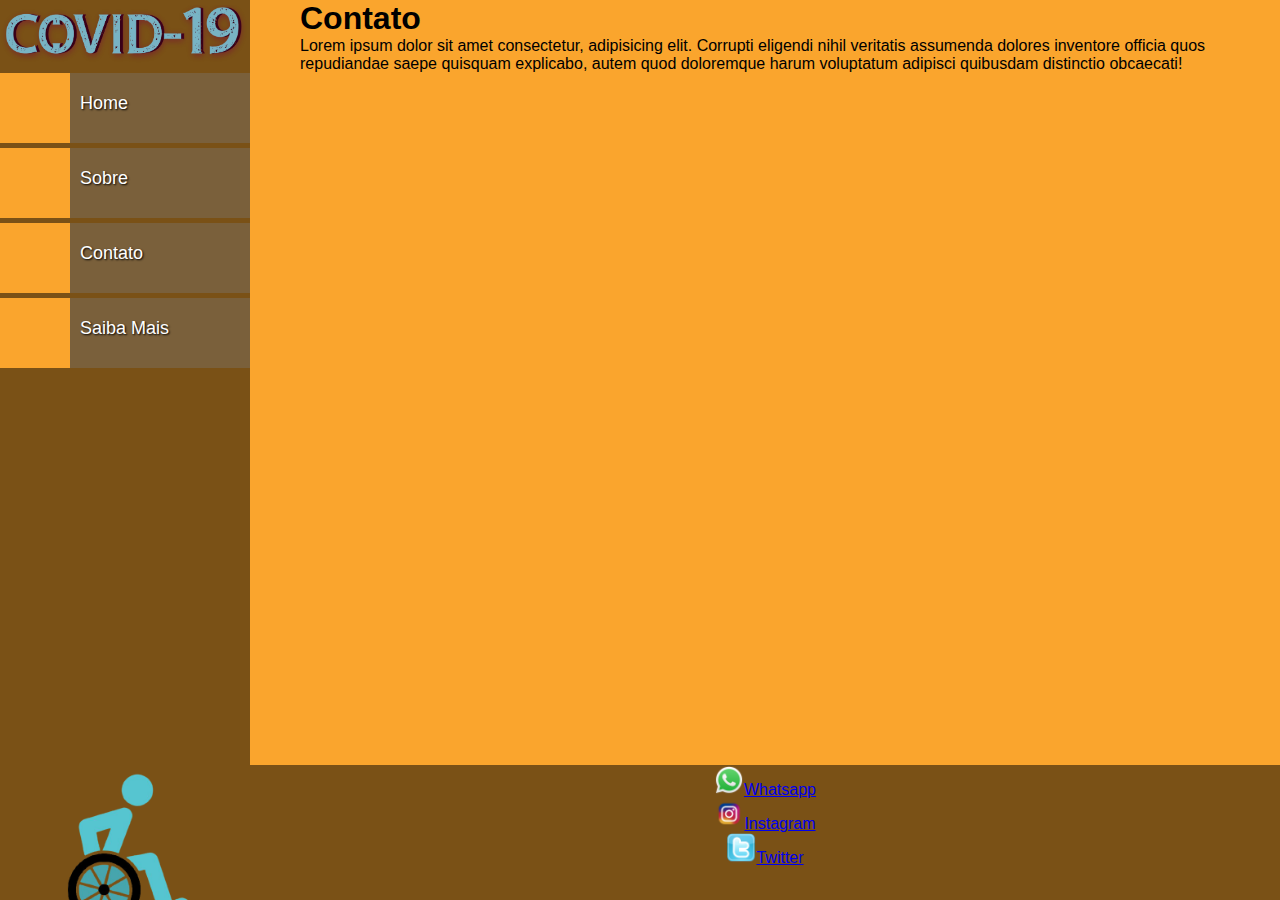
==== contato.html @ e92049ec "Initial commit" ====
<!DOCTYPE html>
<html lang="pt-br">
<head>
    <meta charset="UTF-8">
    <meta http-equiv="X-UA-Compatible" content="IE=edge">
    <meta name="viewport" content="width=device-width, initial-scale=1.0">
    <title>Pagina Covid</title>
    <link rel="stylesheet" href="style.css">
</head>
<body>
    <nav>
        <ul>
            <li class="item" id="logo">
                <img src="imagens/faixacovid.png" alt="">
            </li>
            <li class="item">
                <a href="index.html">Home</a>
                <div class="cor1"></div>
                <div class="cor2"></div>
            </li>
            <li class="item">
                <a href="sobre.html">Sobre</a>
                <div class="cor1"></div>
                <div class="cor2"></div>
            </li>
            <li class="item">
                <a href="contato.html">Contato</a>
                <div class="cor1"></div>
                <div class="cor2"></div>
            </li>
            <li class="item">
                <a href="mais.html">Saiba Mais</a>
                <div class="cor1"></div>
                <div class="cor2"></div>
            </li>
            <li class="def"><img src="imagens/deficiente.png" alt=""></li>
        </ul>
    </nav>
    <main>
        <h1>Contato</h1>
        <p>Lorem ipsum dolor sit amet consectetur, adipisicing elit. Corrupti eligendi nihil veritatis assumenda dolores inventore officia quos repudiandae saepe quisquam explicabo, autem quod doloremque harum voluptatum adipisci quibusdam distinctio obcaecati!</p>
    </main>
    <div id="rodape">
        <div id="redeContatos">
            <div><img class="social" src="imagens/whats.png"><a href="https://wa.me/+5511974369468">Whatsapp</a>
            </div>
            <div><img class="social" src="imagens/instagram.png"><a
                    href="https://www.instagram.com/ribeiro_jeffe/?hl=pt-br">Instagram</a></div>
            <div><img class="social" src="imagens/twitter.png"><a
                    href="https://twitter.com/jeffe_ribeiro">Twitter</a></div>
        </div>
    </div>
</body>
</html>
---- style.css ----
/*Evita incomaptibilidade de caracteres*/
@charset "UTF-8";
/* Definir etilização padrão*/ 
*{
    font-family: Arial, Helvetica, sans-serif;
    padding: 0;
    margin: 0;
}
/*Conteúdo*/
body {
    background-color: #FAA52D;
}
ul{
    list-style: none;
}
nav{
    background-color: #7A5116;
    height: 100%;
    width: 250px;
    position: fixed;
    top: 0;
    left: 0;
    z-index: 1;
}
nav img{
	margin-top: 0;
	width: 250px;
}
.def{
	margin-top: 400px;
}

.item{
	list-style: none;
	padding-top: 5px;
	width: 250px;
}
.cor1{
	height: 70px;
	width: 70px;
	background-color:#FAA52D;
	position: absolute;
	transition: width 0.5s ease-out;
}
.cor2{
	height: 70px;
	width: 250px;
	background-color:#7A603B;
}
.item a{
	position: absolute;
	color: #fff;
	text-decoration: none;
	font-family: Arial;
	font-size: 18px;
	text-shadow:1px 1px 2px #000;
	z-index: 1;
	margin: 20px 80px;
}
.item:hover text{
	cursor: pointer;
}
.item:hover .cor1{
	width: 250px;
}
main {
    margin-left: 300px;
	display: flex;
	min-height: 85vh;
	flex-direction: column;
}
#rodape{
	background-color: #7A5116;
	margin-left: 250px;
	text-align: center;
	min-height: 15vh;
	flex-direction: unset;
}
#rodape img{
	width: 30px;
}
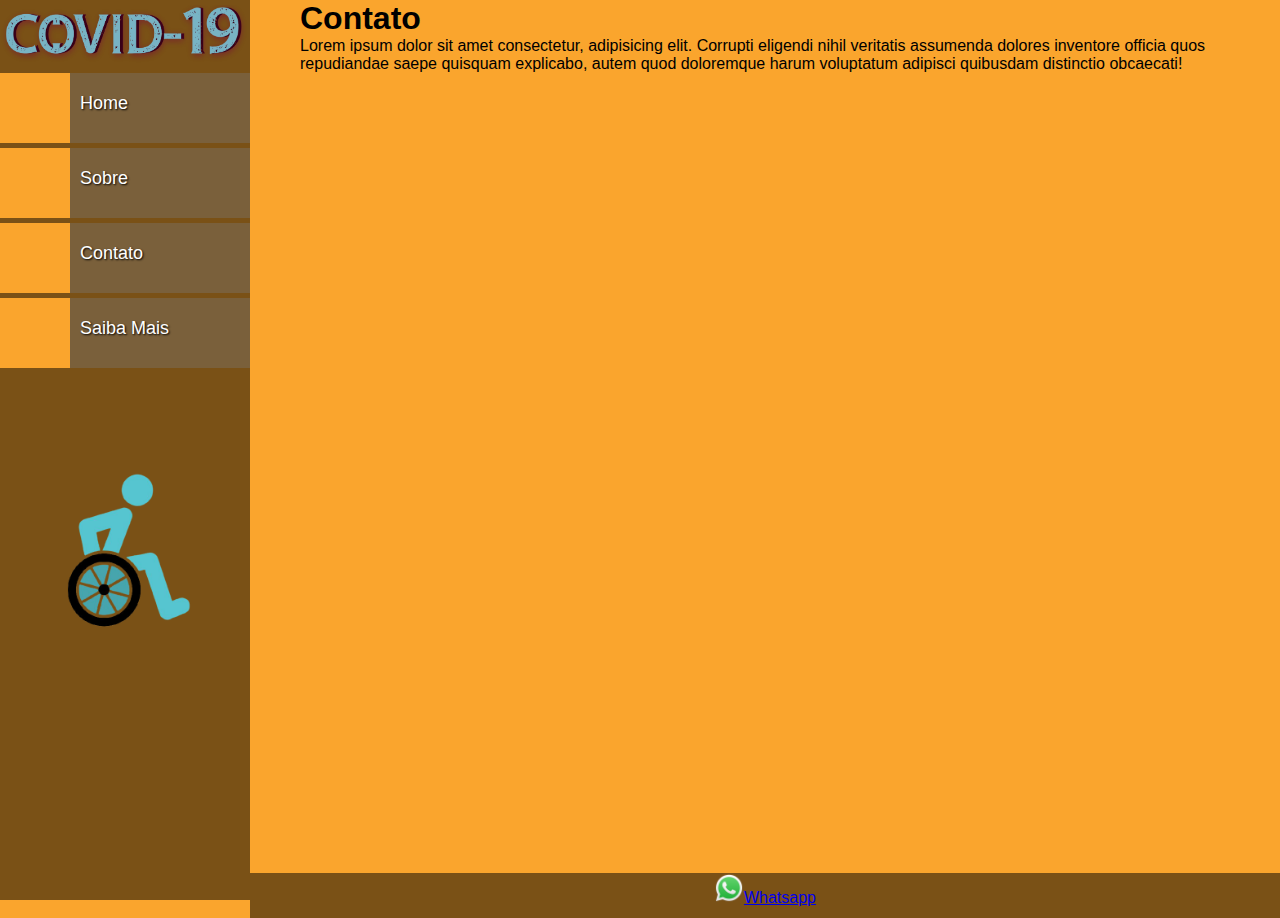
==== commit e1f329ab: "formulario" ====
--- a/contato.html
+++ b/contato.html
@@ -5,6 +5,7 @@
     <meta http-equiv="X-UA-Compatible" content="IE=edge">
     <meta name="viewport" content="width=device-width, initial-scale=1.0">
     <title>Pagina Covid</title>
+    <link rel="shortcut icon" href="imagens/virus.ico" type="image/x-icon">
     <link rel="stylesheet" href="style.css">
 </head>
 <body>
@@ -39,15 +40,14 @@
     <main>
         <h1>Contato</h1>
         <p>Lorem ipsum dolor sit amet consectetur, adipisicing elit. Corrupti eligendi nihil veritatis assumenda dolores inventore officia quos repudiandae saepe quisquam explicabo, autem quod doloremque harum voluptatum adipisci quibusdam distinctio obcaecati!</p>
+        <div class="form">
+            <iframe src="https://docs.google.com/forms/d/e/1FAIpQLSdTovkMkEf8pJ84HUa9rclSgZd_czIJUSW1Uh-3hV9vKYNcvg/viewform?embedded=true" width="600" height="800" frameborder="0" marginheight="0" marginwidth="0">Carregando…</iframe>
+        </div>
     </main>
     <div id="rodape">
         <div id="redeContatos">
             <div><img class="social" src="imagens/whats.png"><a href="https://wa.me/+5511974369468">Whatsapp</a>
             </div>
-            <div><img class="social" src="imagens/instagram.png"><a
-                    href="https://www.instagram.com/ribeiro_jeffe/?hl=pt-br">Instagram</a></div>
-            <div><img class="social" src="imagens/twitter.png"><a
-                    href="https://twitter.com/jeffe_ribeiro">Twitter</a></div>
         </div>
     </div>
 </body>
--- a/style.css
+++ b/style.css
@@ -27,7 +27,7 @@
 	width: 250px;
 }
 .def{
-	margin-top: 400px;
+	margin-top: 100px;
 }
 
 .item{
@@ -66,16 +66,20 @@
 main {
     margin-left: 300px;
 	display: flex;
-	min-height: 85vh;
+	min-height: 95vh;
 	flex-direction: column;
 }
 #rodape{
 	background-color: #7A5116;
 	margin-left: 250px;
 	text-align: center;
-	min-height: 15vh;
+	min-height: 5vh;
 	flex-direction: unset;
 }
 #rodape img{
 	width: 30px;
+}
+.form{
+	display: flex;
+	justify-content: center;
 }